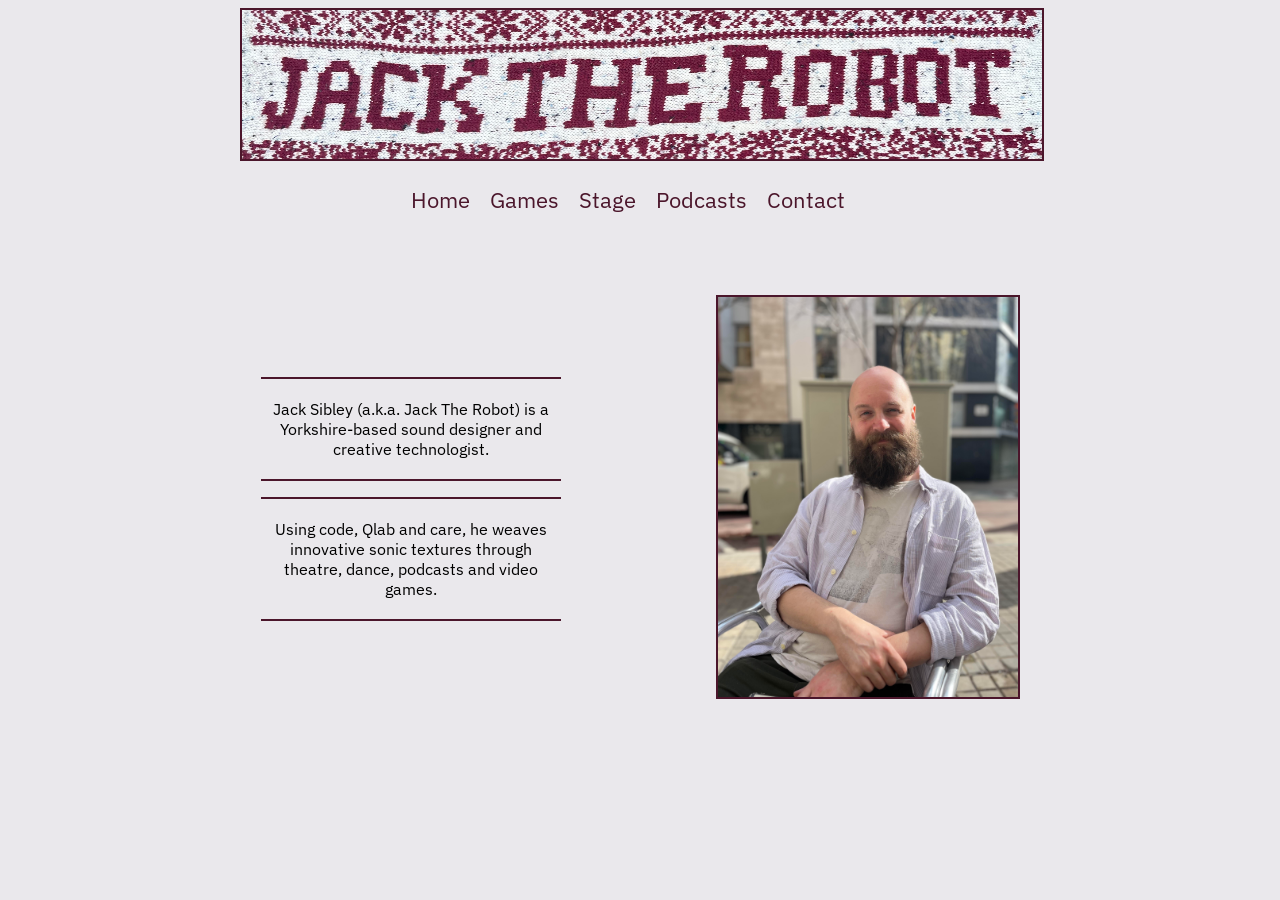
==== index.html @ 02534a40 "Fixed script filename in index and changed all "/br" to "br"" ====
<!DOCTYPE html>
<html>

<head>
    <link rel="stylesheet" href="StyleSheet.css">
    <link rel="shortcut icon" href="https://i.imgur.com/1q2UqzX.jpg">
    <title>Jack The Robot</title>
    <link href="https://fonts.googleapis.com/css?family=Amatic+SC" rel="stylesheet">
    <link href="https://fonts.googleapis.com/css?family=IBM+Plex+Sans&display=swap" rel="stylesheet">
    <meta name="viewport" content="width=device-width,initial-scale=1.0">
</head>


<body>

    <div id="header_image">
        <img src="Website Images/Scarf Cropped 2.jpg" alt="JTR">
    </div>

    <div id="menu_button">
        <p onClick="openCloseMenu()">Menu</p>
    </div>

    <div id="menu">
        <ul>
            <li><p onClick="openHome()">Home</p></li>
            <li><p onClick="openGames()">Games</p></li>
            <li><p onClick="openMusic()">Stage</p></li>
            <li><p onClick="openPodcasts()">Podcasts</p></li>
            <li><p onClick="openContact()">Contact</p></li>
        </ul>
    </div>



    <!---HOMEPAGE--->

    <div id="homepage">
        <div id="homepage_content">
            <div id="mobile_profile_image">
                <img src="Website Images/Profile image.jpg" alt="Profile Image">
            </div>
            <div id="bio">
                <p>Jack Sibley (a.k.a. Jack The Robot) is a Yorkshire-based sound designer and creative technologist.</p>
                <p>Using code, Qlab and care, he weaves innovative sonic textures through theatre, dance, podcasts and video games.
            </div>
            <div id="profile_image">
                <img src="Website Images/Profile image.jpg" alt="Profile Image">
            </div>
        </div>
    </div>




    <!---MUSIC--->

    <div class="subpage" id="music_page">
        <div class="subpage_content">
            <div class="content_grid">

                <!---OTHERHOOD--->

                <div class="content_grid_header">
                    <p>Otherhood - Old Bird Theatre</p>
                </div>

                <div class="content_grid_text_left">
                    <p>A grieving widow and a queer millennial discover the power of finding family in unexpected places.<br><br>A new theatre experience by <a href="https://www.instagram.com/oldbirdtheatre/" target="_blank">Old Bird Theatre</a> featuring an immersive multi-speaker sound system.<br><br>Composition and spatial programming by Jack The Robot.</p>
                </div>

                <div class="content_grid_image_right">
                    <img src="Website Images/Otherhood.jpg" alt="Otherhood Logo">
                </div>

                <div class="content_grid_replacement_text">
                    <p>A grieving widow and a queer millennial discover the power of finding family in unexpected places.<br><br>A new theatre experience by <a href="https://www.instagram.com/oldbirdtheatre/" target="_blank">Old Bird Theatre</a> featuring an immersive multi-speaker sound system.<br><br>Composition and spatial programming by Jack The Robot.</p>
                </div>

                <!---BATTY--->

                <div class="content_grid_header">
                    <p>Batty! - Victoria Firth</p>
                </div>

                <div class="content_grid_image_left">
                    <img src="Website Images/Batty.jpg" alt="Batty! Logo">
                </div>

                <div class="content_grid_text_right">
                    <p>A new production from <a href="https://www.victoriafirth.co.uk/" target="_blank">Victoria Firth & Company</a> explores the wildness – as opposed to madness – of women, and how our feral side can reconnect us to ourselves and our environment.<br><br>Composition and sound design by Jack The Robot and <a href="https://pif-paf.co.uk/portfolio/eleanorhooper/" target="_blank">Eleanor Hooper</a>.</p>
                </div>

                <!---BRIGHTSIDE--->

                <div class="content_grid_header">
                    <p>Brightside - SLAP Collective</p>
                </div>

                <div class="content_grid_text_left">
                    <p>Brightside is a workout through a lifetime soundtracked by a millennial anthem. It is a new workout experience that combines the energy of a fitness class with a live dance theatre performance. Made by SLAP Collective this 50-minute immersive journey delves into the past, present, and future of a millennial.<br><br>Original soundtrack by Jack The Robot.<br><br>Find out more at the <a href="https://slapcollective.com/projectsbrightside" target="_blank">SLAP Collective website</a>.</p>
                </div>

                <div class="content_grid_image_right">
                    <iframe src="https://www.youtube.com/embed/I3x4KXWPwZw?si=VO7SAM-kdZEqTQsU" title="YouTube video player" frameborder="0" allow="accelerometer; autoplay; clipboard-write; encrypted-media; gyroscope; picture-in-picture; web-share" referrerpolicy="strict-origin-when-cross-origin" allowfullscreen></iframe>
                </div>

                <div class="content_grid_replacement_text">
                    <p>Brightside is a workout through a lifetime soundtracked by a millennial anthem. It is a new workout experience that combines the energy of a fitness class with a live dance theatre performance. Made by SLAP Collective this 50-minute immersive journey delves into the past, present, and future of a millennial.<br><br>Original soundtrack by Jack The Robot.<br><br>Find out more at the <a href="https://slapcollective.com/projectsbrightside" target="_blank">SLAP Collective website</a>.</p>
                </div>

                <!---LOOK AFTER YOUR KNEES--->

                <div class="content_grid_header">
                    <p>Look After Your Knees - Natalie Bellingham</p>
                </div>

                <div class="content_grid_image_left">
                    <iframe src="https://www.youtube.com/embed/Fm3U8N4g1M8?si=xtawII9FUGbl8zXM" title="YouTube video player" frameborder="0" allow="accelerometer; autoplay; clipboard-write; encrypted-media; gyroscope; picture-in-picture; web-share" referrerpolicy="strict-origin-when-cross-origin" allowfullscreen></iframe>
                </div>

                <div class="content_grid_text_right">
                    <p>A new solo work by theatre maker, performer and physical comedian Natalie Bellingham. Look After Your Knees is a show about the pain and beauty of growing older, of connecting and unravelling, of taking hold and letting go.<br><br>Composition and sound design by Jack The Robot.<br><br>Find out more at <a href="https://lookafteryourknees.show/" target="_blank">the show's site</a>.</p>
                </div>

                <!---THESE FOUR WALLS--->

                <div class="content_grid_header">
                    <p>These Four Walls - Ellie Harrison & Matt Rogers</p>
                </div>

                <div class="content_grid_text_left">
                    <p>What has it truly been like to be bereaved during the COVID-19 pandemic? How have people coped, when infection control restrictions have made saying goodbye difficult or impossible, and expressions of love and companionship from friends, family and community have been disrupted by social distancing?<br><br>Drawing on national research exploring experiences of loss and grief during the pandemic, THESE FOUR WALLS is a short film that gives voice to all those who have been bereaved in the UK.<br><br>Composition by Jack The Robot.<br><br> Find out more about the amazing project <a href="https://www.griefseries.co.uk/home" target="_blank">The Grief Series</a>.</p>
                </div>

                <div class="content_grid_image_right">
                    <iframe title="vimeo-player" src="https://player.vimeo.com/video/709404846?h=50a5d69e59" frameborder="0" allowfullscreen></iframe>
                </div>

                <div class="content_grid_replacement_text">
                    <p>What has it truly been like to be bereaved during the COVID-19 pandemic? How have people coped, when infection control restrictions have made saying goodbye difficult or impossible, and expressions of love and companionship from friends, family and community have been disrupted by social distancing?<br><br>Drawing on national research exploring experiences of loss and grief during the pandemic, THESE FOUR WALLS is a short film that gives voice to all those who have been bereaved in the UK.<br><br>Composition by Jack The Robot.<br><br> Find out more about the amazing project <a href="https://www.griefseries.co.uk/home" target="_blank">The Grief Series</a>.</p>
                </div>

                <!---THE POLAR BEAR IS DEAD--->

                <div class="content_grid_header">
                    <p>The Polar Bear (Is Dead) - Nat and Dani</p>
                </div>

                <div class="content_grid_image_left">
                    <iframe src="https://www.youtube.com/embed/pAalkVnZOSs?si=cJ20MzpEZKzy4KXR" title="YouTube video player" frameborder="0" allow="accelerometer; autoplay; clipboard-write; encrypted-media; gyroscope; picture-in-picture; web-share" referrerpolicy="strict-origin-when-cross-origin" allowfullscreen></iframe>
                </div>

                <div class="content_grid_text_right">
                    <p>Have you ever thought about what it means to lose something forever? A treasured possession? Someone you love? Or an entire species?<br><br>Natalie and Daniele have made a show about loss and being alone that's ultimately full of hope. It includes a plant, a polar bear, the Spice Girls and a conversation with Natalie’s Mum about the end of the world.<br><br>Composition and sound design by Jack The Robot.<br><br><a href="https://www.instagram.com/thepolarbearisdead/" target="_blank">The Polar Bear (Is Dead) on Instagram</a>.</p>
                </div>

            </div>
        </div>
    </div>



    <!---PODCASTS--->

    <div class="subpage" id="podcasts_page">
        <div class="subpage_content">
            <div class="content_grid">

                <!---OUT OF SORTS--->

                <div class="content_grid_header">
                    <p>Out of Sorts - The Remote Body</p>
                </div>

                <div class="content_grid_image_left">
                    <img src="Website Images/Out of Sorts.jpg" alt="Letty McHugh logo">
                </div>

                <div class="content_grid_text_right">
                    <p>An anthology of crip, sick and disabled approaches to narrative, a plethora of approaches to the prompt 'narrative cripping'.<br><br>Audio engineering for audio version by Jack The Robot<br><br>Buy the anthology now at <a href="https://theremotebody.com/" target="_blank">the Remote Body website</a></p>
                </div>

                <!---OLD TUNES FRESH TAKES--->

                <div class="content_grid_header">
                    <p>Old Tunes Fresh Takes</p>
                </div>

                <div class="content_grid_text_left">
                    <p>A community-driven podcast featuring listeners' takes on traditional folk music. Hosted by Jack The Robot and <a href="https://www.hevelwood.com/" target="_blank">Hevelwood</a>.<br><br>Listen now via the <a href="https://oldtunesfreshtakes.com/" target="_blank">Old Tunes Fresh Takes website</a> or wherever you get your podcasts.</p>
                </div>

                <div class="content_grid_image_right">
                    <img src="Website Images/otft-SocialLogo.png" alt="Old Tunes Fresh Takes Logo">
                </div>

                <div class="content_grid_replacement_text">
                    <p>A community-driven podcast featuring listeners' takes on traditional folk music. Hosted by Jack The Robot and <a href="https://www.hevelwood.com/" target="_blank">Hevelwood</a>.<br><br>Listen now via the <a href="https://oldtunesfreshtakes.com/" target="_blank">Old Tunes Fresh Takes website</a> or wherever you get your podcasts.</p>
                </div>

                <!---LETTY MCHUGH--->

                <div class="content_grid_header">
                    <p>Emily Bronte is my Personal Enemy - Letty McHugh</p>
                </div>

                <div class="content_grid_image_left">
                    <img src="Website Images/Letty McHugh.jpg" alt="Letty McHugh logo">
                </div>

                <div class="content_grid_text_right">
                    <p>A podcast written by Letty McHugh exploring life in Haworth, Multiple Sclerosis, and being haunted by Emily Bronte.<br><br>Recording, editing and composition by Jack The Robot.<br><br>Currently looking for further funding to make more episodes so please listen and provide feedback via <a href="https://www.lettymchugh.co.uk/portfolio/emily-bronte-is-my-personal-enemy" target="_blank">Letty's website</a>.</p>
                </div>

                <!---YQP--->

                <div class="content_grid_header">
                    <p>Young Quakers Podcast</p>
                </div>

                <div class="content_grid_text_left">
                    <p>The Young Quaker Podcast aims to be a space for young F/friends to able to express and explore their spirituality, engage in lively discussions, and be part of a supportive community of young adult Quakers.<br><br>Featured on <a href="https://www.bbc.co.uk/news/av/uk-england-nottinghamshire-43675068" target="_blank">BBC News</a> for the innovative 'silence episode'.<br><br>Editing and theme music by Jack The Robot.<br><br>Listen now on <a href="https://soundcloud.com/user-174940248" target="_blank">Soundcloud</a>.</p>
                </div>

                <div class="content_grid_image_right">
                    <img src="Website Images/YQP.jpg" alt="YQP Logo">
                </div>

                <div class="content_grid_replacement_text">
                    <p>The Young Quaker Podcast aims to be a space for young F/friends to able to express and explore their spirituality, engage in lively discussions, and be part of a supportive community of young adult Quakers.<br><br>Featured on <a href="https://www.bbc.co.uk/news/av/uk-england-nottinghamshire-43675068" target="_blank">BBC News</a> for the innovative 'silence episode'.<br><br>Editing and theme music by Jack The Robot.<br><br>Listen now on <a href="https://soundcloud.com/user-174940248" target="_blank">Soundcloud</a>.</p>
                </div>

            </div>
        </div>
    </div>



    <!---GAMES--->

    <div class="subpage" id="games_page">
        <div class="subpage_content">
            <div class="content_grid">

                <!---BeatChip '95--->

                <div class="content_grid_header">
                    <p>BeatChip '95 - JTR Games</p>
                </div>

                <div class="content_grid_text_left">
                    <p>You find a beat up old PC in a hidden room with an arcane piece of music software. Can your beats lead you to success? Create tapes, get cash and upgrade your setup in this cosy music-making simulator<br><br>Wishlist and try the demo free now on <a href="https://store.steampowered.com/app/4250100/BeatChip_95/" target="_blank">Steam</a><br><br>Programming and composition by Jack The Robot</p>
                </div>

                <div class="content_grid_image_right">
                    <iframe src="https://www.youtube.com/embed/G-TGi5-ohvU?si=O7oMgn1Id8GJTxdO" title="YouTube video player" frameborder="0" allow="accelerometer; autoplay; clipboard-write; encrypted-media; gyroscope; picture-in-picture; web-share" referrerpolicy="strict-origin-when-cross-origin" allowfullscreen></iframe>
                </div>

                <div class="content_grid_replacement_text">
                    <p>You find a beat up old PC in a hidden room with an arcane piece of music software. Can your beats lead you to success? Create tapes, get cash and upgrade your setup in this cosy music-making simulator<br><br>Wishlist and try the demo free now on <a href="https://store.steampowered.com/app/4250100/BeatChip_95/" target="_blank">Steam</a><br><br>Programming and composition by Jack The Robot</p>
                </div>

                <!---CAT ADOPTION TALES--->

                <div class="content_grid_header">
                    <p>Cat Adoption Tales - Closed Forum</p>
                </div>

                <div class="content_grid_image_left">
                    <img src="Website Images/CAT.jpg" alt="Cat Adoption Tales image">
                </div>

                <div class="content_grid_text_right">
                    <p>Foster and care for adorable hand drawn cats in this cozy 2D sim set to original Lo-Fi music.<br><br>Get the game now on <a href="https://store.steampowered.com/app/4091580/Cat_Adoption_Tales/" target="_blank">Steam</a> or hear the soundtrack on <a href="https://jacktherobot.bandcamp.com/album/cat-adoption-tales-ost" target="_blank">Bandcamp</a><br><br>Soundtrack by Jack The Robot</p>
                </div>

                <!---CRESCENGO--->

                <div class="content_grid_header">
                    <p>Crescengo - SLAP Collective</p>
                </div>

                <div class="content_grid_text_left">
                    <p>Crescengo is a walking adventure you play on your phone. Commissioned by York Civic Trust, it takes players on a tour of 12 statues of the iconic tansy beetle, each representing a famous local trailblazer. Players must match the movements of the beetle by tapping on their screen and, if they’re quick enough, are rewarded with a short bio of the trailblazer and a piece of music.<br><br>Programming and composition by Jack The Robot.</p>
                </div>

                <div class="content_grid_image_right">
                    <iframe src="https://www.youtube.com/embed/qSWQ0ElnzQ0?si=vcWBAiOaXHQz_StG" title="YouTube video player" frameborder="0" allow="accelerometer; autoplay; clipboard-write; encrypted-media; gyroscope; picture-in-picture; web-share" referrerpolicy="strict-origin-when-cross-origin" allowfullscreen></iframe>
                </div>

                <div class="content_grid_replacement_text">
                    <p>Crescengo is a walking adventure you play on your phone. Commissioned by York Civic Trust, it takes players on a tour of 12 statues of the iconic tansy beetle, each representing a famous local trailblazer. Players must match the movements of the beetle by tapping on their screen and, if they’re quick enough, are rewarded with a short bio of the trailblazer and a piece of music.<br><br>For more information visit the <a href="https://slapcollective.com/" target="_blank">SLAP Collective website</a>.<br><br>Programming and composition by Jack The Robot.</p>
                </div>

                <!---ITS NOT YOU ITS ME--->

                <div class="content_grid_header">
                    <p>It's Not You It's M.E. - Closed Forum</p>
                </div>

                <div class="content_grid_image_left">
                    <img src="Website Images/It's Not You.jpg" alt="It's Not You It's M.E. screenshot">
                </div>

                <div class="content_grid_text_right">
                    <p>It's Not You, It's M.E. is an interactive point-and-click game based on the artist’s experiences of living with Long COVID and M.E. It is a game you can't win, full of mini-games that often are impossible to complete.<br><br>Composition, sound design and audio integration by Jack The Robot.<br><br>Play it now and find out more at the <a href="https://www.closedforum.co.uk/projects/itsnot" target="_blank">Closed Forum website</a>.</p>
                </div>

                <!---BORED ON THE WARD--->

                <div class="content_grid_header">
                    <p>Bored on the Ward - SLAP Collective</p>
                </div>

                <div class="content_grid_text_left">
                    <p>Bored on the Ward is a mobile game made in collaboration with Blah Blah Theatre, South West Yorkshire NHS Trust, and patients on the Royal Calderdale Hospital Children's ward. Players travel to a hospital in an alternate universe and complete a number of minigames to put a band together and cure their boredom.<br><br>Programming by Jack The Robot.<br><br>Now available for <a href="https://play.google.com/store/apps/details?id=com.SLAPCollective.BoredontheWard&hl=en" target="_blank">Android</a> and <a href="https://apps.apple.com/gb/app/bored-on-the-ward/id6755676485" target="_blank">IPhone</a></p>
                </div>

                <div class="content_grid_image_right">
                    <img src="Website Images/BOTW.jpg" alt="Bored on the Ward screenshot">
                </div>

                <div class="content_grid_replacement_text">
                    <p>Bored on the Ward is a mobile game made in collaboration with Blah Blah Theatre, South West Yorkshire NHS Trust, and patients on the Royal Calderdale Hospital Children's ward. Players travel to a hospital in an alternate universe and complete a number of minigames to put a band together and cure their boredom.<br><br>Programming by Jack The Robot.<br><br>Now available for <a href="https://play.google.com/store/apps/details?id=com.SLAPCollective.BoredontheWard&hl=en" target="_blank">Android</a> and <a href="https://apps.apple.com/gb/app/bored-on-the-ward/id6755676485" target="_blank">IPhone</a></p>
                </div>

                <!---THE UNFORTUNATE LASS--->

                <div class="content_grid_header">
                    <p>The Unfortunate Lass - Hevelwood</p>
                </div>

                <div class="content_grid_image_left">
                    <img src="Website Images/UnfortunateLass.jpg" alt="The Unfortunate Lass screenshot">
                </div>

                <div class="content_grid_text_right">
                    <p>An experiment in interactive performance, The Unfortunate Lass is a web app which allows audience members to provide the musical accompaniment to an otherwise a cappella performance by Hevelwood. Over the course of around 4 minutes, onscreen buttons split and morph to allow for a developing complexity of harmony.<br><br>Programming by Jack The Robot.<br><br>Find out more at the <a href="https://www.hevelwood.com/Index.html" target="_blank">Hevelwood website</a>.</p>
                </div>

                <!---YELLOW HANDKERCHIEF--->

                <div class="content_grid_header">
                    <p>Yellow Handkerchief - Hevelwood</p>
                </div>

                <div class="content_grid_text_left">
                    <p>The Yellow Handkerchief web app allows users to arrange their own version of the song taken from Hevelwood's album 'Of Greatness Receding'. Play it now at <a href="https://hevelwood.com/yellow-handkerchief" target="_blank">Hevelwood's website</a>.<br><br>Programming by Jack The Robot.</p>
                </div>

                <div class="content_grid_image_right">
                    <img src="Website Images/Yellow Handkerchief.png" alt="Yellow Handkerchief screenshot">
                </div>

                <div class="content_grid_replacement_text">
                    <p>The Yellow Handkerchief web app allows users to arrange their own version of the song taken from Hevelwood's album 'Of Greatness Receding'. Play it now at <a href="https://hevelwood.com/yellow-handkerchief" target="_blank">Hevelwood's website</a>.<br><br>Programming by Jack The Robot.</p>
                </div>

                <!---ANXIETY ARCADE--->

                <div class="content_grid_header">
                    <p>Anxiety Arcade - Closed Forum</p>
                </div>

                <div class="content_grid_image_left">
                    <iframe src="https://www.youtube.com/embed/-R8AJWo4OYA?si=m7SDRaqPcRcg9VmW" title="YouTube video player" frameborder="0" allow="accelerometer; autoplay; clipboard-write; encrypted-media; gyroscope; picture-in-picture; web-share" referrerpolicy="strict-origin-when-cross-origin" allowfullscreen></iframe>
                </div>

                <div class="content_grid_text_right">
                    <p>Anxiety Arcade is a full-sized arcade machine exploring themes of anxiety and isolation. A love letter to 80s pop culture and classic video games, Anxiety Arcade is a digital space that allows you to reset and take a break from everything in your world.<br><br>Stop. Breathe. Press A to start.<br><br>Composition by Jack The Robot.<br><br>Find out more at the <a href="https://www.closedforum.co.uk/projects/anxiety-arcade" target="_blank">Closed Forum website</a>.</p>
                </div>

            </div>
        </div>
    </div>



    <!---CONTACT--->

    <div class="subpage" id="contact_page">
        <div class="subpage_content">
            <div class="content_grid">

                <div class="content_grid_text_left">
                    <p>For all composition and sound design enquiries, please drop me a line at jacksibley13_at_gmail.com.<br><br>For mobile and game dev please get in touch via the <a href="https://slapcollective.com/" target="_blank">SLAP Collective website</a></p>
                </div>

                <div class="content_grid_image_right">
                    <figure>
                        <img src="Website Images/Emma Sketch Cropped.png" alt="Jack The Robot sketch">
                        <figcaption><i>Sketch of me during rehearsals for Otherhood by Emma Adams of <a href="https://www.instagram.com/oldbirdtheatre/" target="_blank">Old Bird Theatre</a></i></figcaption>
                    </figure>
                </div>

                <div class="content_grid_replacement_text">
                    <p>For all composition and sound design enquiries, please drop me a line at jacksibley13_at_gmail.com.<br><br>For mobile and game dev please get in touch via the <a href="https://slapcollective.com/" target="_blank">SLAP Collective website</a></p>
                </div>

            </div>
        </div>
    </div>

    <script src="Script.js"></script>

</body>

</html>
---- StyleSheet.css ----
﻿body {
    background-color: #eae8ec
}

a {
    color: #4b162b;
}

p {
    text-align: center;
    font-family: 'IBM Plex Sans', serif;
}

figcaption {
    text-align: center;
    font-family: 'IBM Plex Sans', serif;
    font-size: 0.8em;
}

#header_image {
    width: 100%;
    max-width: 800px;
    margin: auto;
    margin-top: 5px;
}

    #header_image img {
        max-width: 100%;
        height: auto;
        display: block;
        border-style: solid;
        border-width: 2px;
        border-color: #4b162b;
    }

#menu_button {
    display: none;
}

#menu {
    display: block;
    width: 95%;
    position: relative;
    right: 20px;
    margin-bottom: 50px;
}

    #menu ul {
        list-style: none;
        text-align: center;
        width: 100%;
    }

    #menu li {
        display: inline-block;
        font-size: 1.4em;
    }

    #menu p {
        margin-top: 0;
        padding: 8px;
        color: #4b162b;
    }

        #menu p:hover {
            color: white;
            background-color: #4b162b;
        }



/*---HOMEPAGE---*/

#homepage {
    width: 100%;
    display: flex;
    align-items: center;
    justify-content: center;
}

#homepage_content {
    width: 60%;
    max-width: 800px;
    display: flex;
    align-items: center;
}

#bio {
    width: 40%;
    margin-right: 20%;
    float: left;
}

    #bio p {
        border-top-style: solid;
        border-top-width: 2px;
        border-top-color: #4b162b;
        border-bottom-style: solid;
        border-bottom-width: 2px;
        border-bottom-color: #4b162b;
        padding-bottom: 20px;
        padding-top: 20px;
        max-width: 300px;
    }

#profile_image {
    width: 40%;
    float: left;
    vertical-align: middle;
}

    #profile_image img {
        width: 100%;
        max-width: 300px;
        border-style: solid;
        border-width: 2px;
        border-color: #4b162b;
    }

#mobile_profile_image {
    display: none;
}

/*---CONTENT PAGES---*/

.subpage {
    width: 100%;
    display: flex;
    align-items: center;
    justify-content: center;
}

.subpage_content {
    width: 60%;
    max-width: 800px;
    display: flex;
    align-items: center;
    justify-content: center;
}

.content_grid {
    width: 100%;
    display: grid;
    grid-template-columns: 45% 10% 45%;
}

.content_grid_header {
    width: 100%;
    grid-column: span 3;
    font-size: 2em;
    border-top-style: solid;
    border-bottom-style: solid;
    border-width: 2px;
    border-color: #4b162b;
    margin-bottom: 20px;
}

.content_grid_text_left {
    width: 100%;
    grid-column-start: 1;
    margin-bottom: 20px;
}

.content_grid_image_right {
    width: 100%;
    grid-column-start: 3;
    margin-bottom: 20px;
}

    .content_grid_image_right img {
        width: 100%;
        object-fit: cover;
    }

    .content_grid_image_right iframe {
        width: 100%;
        height: 100%;
        min-height: 200px;
    }

.content_grid_text_right {
    width: 100%;
    grid-column-start: 3;
    margin-bottom: 20px;
}

.content_grid_image_left {
    width: 100%;
    grid-column-start: 1;
    margin-bottom: 20px;
}

    .content_grid_image_left img {
        width: 100%;
        object-fit: cover;
        max-height: 600px;
    }

    .content_grid_image_left iframe {
        width: 100%;
        height: 100%;
        min-height: 200px;
    }

.content_grid_replacement_text {
    display: none;
}



/*---CONTACT---*/



/*---MOBILE*/

@media (max-width:600px) {
    #header_image {
        padding: 0;
        border: 0;
        margin: 0;
    }

    #menu_button {
        display: block;
        width: 100%;
        background-color: #4b162b;
        padding-top: 0;
        border-top: 0;
        margin-top: 0;
    }

        #menu_button p {
            text-align: center;
            font-size: 1.5em;
            font-family: 'IBM Plex Sans', serif;
            color: white;
            padding-top: 0;
            border-top: 0;
            margin-top: 0;
        }

    #menu {
        display: none;
    }

        #menu li {
            display: block;
            margin-bottom: 20px;
            font-size: 1.5em;
        }



    /*---HOMEPAGE---*/

    #homepage_content {
        display: inline-block;
        width: 80%;
    }

    #profile_image {
        display: none;
    }

    #mobile_profile_image {
        display: block;
    }

        #mobile_profile_image img {
            width: 100%;
            border-style: solid;
            border-width: 2px;
            border-color: #4b162b;
        }

    #bio {
        width: 100%;
        margin-right: 0%;
        float: none;
    }

        #bio p {
            max-width: none;
            text-align: center;
        }





    /*---MUSIC---*/

    .subpage_content {
        width: 80%;
    }

    .content_grid {
        width: 100%;
        grid-template-columns: 100%;
    }

    .content_grid_header {
        font-size: 1.5em;
    }

    .content_grid_text_left {
        display: none;
    }

    .content_grid_replacement_text {
        display: block;
        grid-column: 1 / -1;
        width: 100%;
        margin-bottom: 20px;
    }

    .content_grid_image_right {
        grid-column-start: 1;
    }

    .content_grid_text_right {
        grid-column-start: 1;
    }

    /*---PODCASTS---*/



    /*---GAMES---*/



    /*---CONTACT---*/



}

/*---HIDE PAGES ON STARTUP---*/
#music_page {
    display: none;
}

#podcasts_page {
    display: none;
}

#games_page {
    display: none;
}

#contact_page {
    display: none;
}
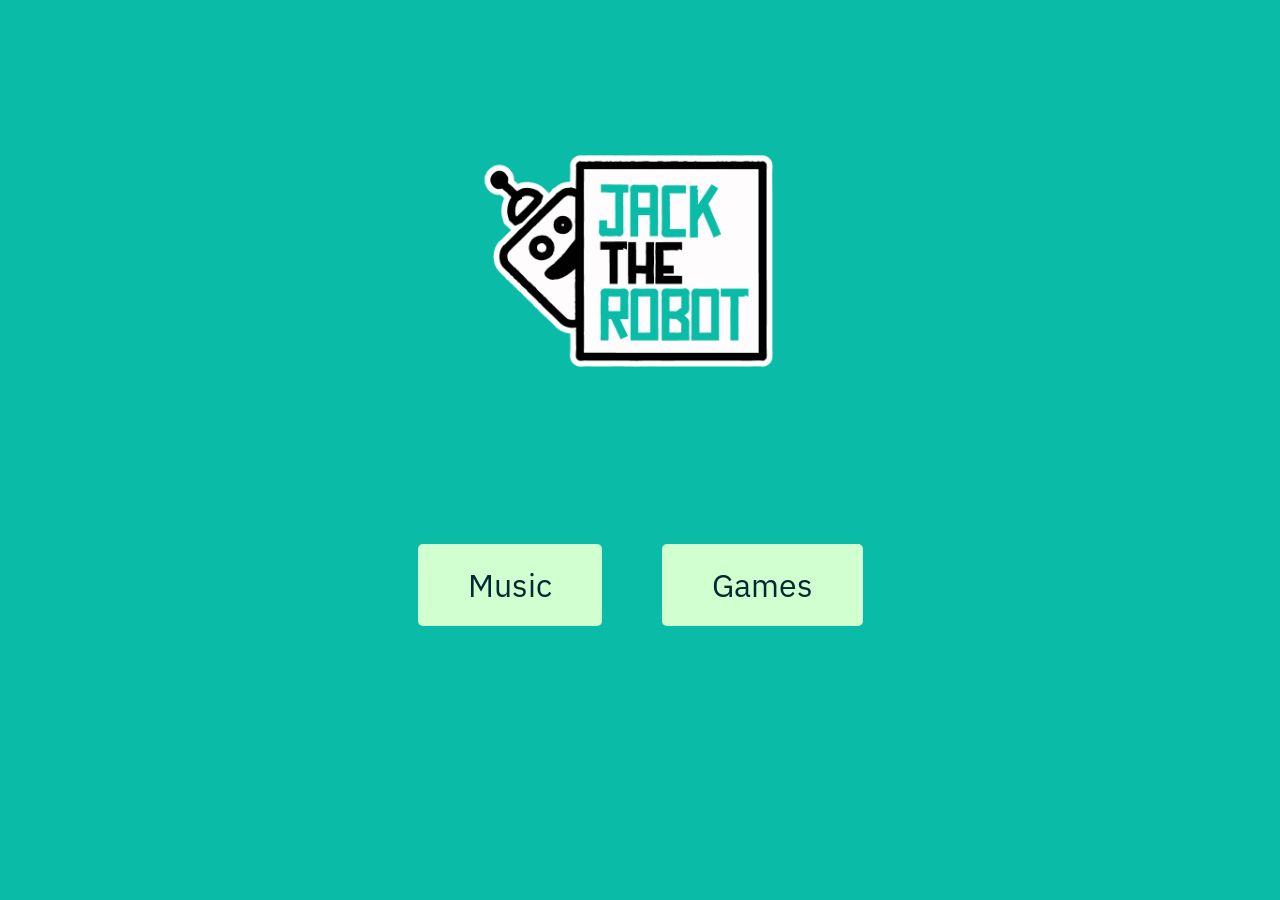
==== commit e1ec4a6f: "Simple clearout and beginning Homepage design" ====
--- a/index.html
+++ b/index.html
@@ -1,409 +1,21 @@
 <!DOCTYPE html>
+
 <html>
 
 <head>
-    <link rel="stylesheet" href="StyleSheet.css">
-    <link rel="shortcut icon" href="https://i.imgur.com/1q2UqzX.jpg">
+    <link rel="Stylesheet" href="StyleSheet.css">
     <title>Jack The Robot</title>
+    <link rel="icon" href="/personalImages/Favicon.png">
     <link href="https://fonts.googleapis.com/css?family=Amatic+SC" rel="stylesheet">
     <link href="https://fonts.googleapis.com/css?family=IBM+Plex+Sans&display=swap" rel="stylesheet">
-    <meta name="viewport" content="width=device-width,initial-scale=1.0">
 </head>
 
-
 <body>
-
-    <div id="header_image">
-        <img src="Website Images/Scarf Cropped 2.jpg" alt="JTR">
-    </div>
-
-    <div id="menu_button">
-        <p onClick="openCloseMenu()">Menu</p>
-    </div>
-
-    <div id="menu">
-        <ul>
-            <li><p onClick="openHome()">Home</p></li>
-            <li><p onClick="openGames()">Games</p></li>
-            <li><p onClick="openMusic()">Stage</p></li>
-            <li><p onClick="openPodcasts()">Podcasts</p></li>
-            <li><p onClick="openContact()">Contact</p></li>
-        </ul>
-    </div>
-
-
-
-    <!---HOMEPAGE--->
-
-    <div id="homepage">
-        <div id="homepage_content">
-            <div id="mobile_profile_image">
-                <img src="Website Images/Profile image.jpg" alt="Profile Image">
-            </div>
-            <div id="bio">
-                <p>Jack Sibley (a.k.a. Jack The Robot) is a Yorkshire-based sound designer and creative technologist.</p>
-                <p>Using code, Qlab and care, he weaves innovative sonic textures through theatre, dance, podcasts and video games.
-            </div>
-            <div id="profile_image">
-                <img src="Website Images/Profile image.jpg" alt="Profile Image">
-            </div>
-        </div>
-    </div>
-
-
-
-
-    <!---MUSIC--->
-
-    <div class="subpage" id="music_page">
-        <div class="subpage_content">
-            <div class="content_grid">
-
-                <!---OTHERHOOD--->
-
-                <div class="content_grid_header">
-                    <p>Otherhood - Old Bird Theatre</p>
-                </div>
-
-                <div class="content_grid_text_left">
-                    <p>A grieving widow and a queer millennial discover the power of finding family in unexpected places.<br><br>A new theatre experience by <a href="https://www.instagram.com/oldbirdtheatre/" target="_blank">Old Bird Theatre</a> featuring an immersive multi-speaker sound system.<br><br>Composition and spatial programming by Jack The Robot.</p>
-                </div>
-
-                <div class="content_grid_image_right">
-                    <img src="Website Images/Otherhood.jpg" alt="Otherhood Logo">
-                </div>
-
-                <div class="content_grid_replacement_text">
-                    <p>A grieving widow and a queer millennial discover the power of finding family in unexpected places.<br><br>A new theatre experience by <a href="https://www.instagram.com/oldbirdtheatre/" target="_blank">Old Bird Theatre</a> featuring an immersive multi-speaker sound system.<br><br>Composition and spatial programming by Jack The Robot.</p>
-                </div>
-
-                <!---BATTY--->
-
-                <div class="content_grid_header">
-                    <p>Batty! - Victoria Firth</p>
-                </div>
-
-                <div class="content_grid_image_left">
-                    <img src="Website Images/Batty.jpg" alt="Batty! Logo">
-                </div>
-
-                <div class="content_grid_text_right">
-                    <p>A new production from <a href="https://www.victoriafirth.co.uk/" target="_blank">Victoria Firth & Company</a> explores the wildness – as opposed to madness – of women, and how our feral side can reconnect us to ourselves and our environment.<br><br>Composition and sound design by Jack The Robot and <a href="https://pif-paf.co.uk/portfolio/eleanorhooper/" target="_blank">Eleanor Hooper</a>.</p>
-                </div>
-
-                <!---BRIGHTSIDE--->
-
-                <div class="content_grid_header">
-                    <p>Brightside - SLAP Collective</p>
-                </div>
-
-                <div class="content_grid_text_left">
-                    <p>Brightside is a workout through a lifetime soundtracked by a millennial anthem. It is a new workout experience that combines the energy of a fitness class with a live dance theatre performance. Made by SLAP Collective this 50-minute immersive journey delves into the past, present, and future of a millennial.<br><br>Original soundtrack by Jack The Robot.<br><br>Find out more at the <a href="https://slapcollective.com/projectsbrightside" target="_blank">SLAP Collective website</a>.</p>
-                </div>
-
-                <div class="content_grid_image_right">
-                    <iframe src="https://www.youtube.com/embed/I3x4KXWPwZw?si=VO7SAM-kdZEqTQsU" title="YouTube video player" frameborder="0" allow="accelerometer; autoplay; clipboard-write; encrypted-media; gyroscope; picture-in-picture; web-share" referrerpolicy="strict-origin-when-cross-origin" allowfullscreen></iframe>
-                </div>
-
-                <div class="content_grid_replacement_text">
-                    <p>Brightside is a workout through a lifetime soundtracked by a millennial anthem. It is a new workout experience that combines the energy of a fitness class with a live dance theatre performance. Made by SLAP Collective this 50-minute immersive journey delves into the past, present, and future of a millennial.<br><br>Original soundtrack by Jack The Robot.<br><br>Find out more at the <a href="https://slapcollective.com/projectsbrightside" target="_blank">SLAP Collective website</a>.</p>
-                </div>
-
-                <!---LOOK AFTER YOUR KNEES--->
-
-                <div class="content_grid_header">
-                    <p>Look After Your Knees - Natalie Bellingham</p>
-                </div>
-
-                <div class="content_grid_image_left">
-                    <iframe src="https://www.youtube.com/embed/Fm3U8N4g1M8?si=xtawII9FUGbl8zXM" title="YouTube video player" frameborder="0" allow="accelerometer; autoplay; clipboard-write; encrypted-media; gyroscope; picture-in-picture; web-share" referrerpolicy="strict-origin-when-cross-origin" allowfullscreen></iframe>
-                </div>
-
-                <div class="content_grid_text_right">
-                    <p>A new solo work by theatre maker, performer and physical comedian Natalie Bellingham. Look After Your Knees is a show about the pain and beauty of growing older, of connecting and unravelling, of taking hold and letting go.<br><br>Composition and sound design by Jack The Robot.<br><br>Find out more at <a href="https://lookafteryourknees.show/" target="_blank">the show's site</a>.</p>
-                </div>
-
-                <!---THESE FOUR WALLS--->
-
-                <div class="content_grid_header">
-                    <p>These Four Walls - Ellie Harrison & Matt Rogers</p>
-                </div>
-
-                <div class="content_grid_text_left">
-                    <p>What has it truly been like to be bereaved during the COVID-19 pandemic? How have people coped, when infection control restrictions have made saying goodbye difficult or impossible, and expressions of love and companionship from friends, family and community have been disrupted by social distancing?<br><br>Drawing on national research exploring experiences of loss and grief during the pandemic, THESE FOUR WALLS is a short film that gives voice to all those who have been bereaved in the UK.<br><br>Composition by Jack The Robot.<br><br> Find out more about the amazing project <a href="https://www.griefseries.co.uk/home" target="_blank">The Grief Series</a>.</p>
-                </div>
-
-                <div class="content_grid_image_right">
-                    <iframe title="vimeo-player" src="https://player.vimeo.com/video/709404846?h=50a5d69e59" frameborder="0" allowfullscreen></iframe>
-                </div>
-
-                <div class="content_grid_replacement_text">
-                    <p>What has it truly been like to be bereaved during the COVID-19 pandemic? How have people coped, when infection control restrictions have made saying goodbye difficult or impossible, and expressions of love and companionship from friends, family and community have been disrupted by social distancing?<br><br>Drawing on national research exploring experiences of loss and grief during the pandemic, THESE FOUR WALLS is a short film that gives voice to all those who have been bereaved in the UK.<br><br>Composition by Jack The Robot.<br><br> Find out more about the amazing project <a href="https://www.griefseries.co.uk/home" target="_blank">The Grief Series</a>.</p>
-                </div>
-
-                <!---THE POLAR BEAR IS DEAD--->
-
-                <div class="content_grid_header">
-                    <p>The Polar Bear (Is Dead) - Nat and Dani</p>
-                </div>
-
-                <div class="content_grid_image_left">
-                    <iframe src="https://www.youtube.com/embed/pAalkVnZOSs?si=cJ20MzpEZKzy4KXR" title="YouTube video player" frameborder="0" allow="accelerometer; autoplay; clipboard-write; encrypted-media; gyroscope; picture-in-picture; web-share" referrerpolicy="strict-origin-when-cross-origin" allowfullscreen></iframe>
-                </div>
-
-                <div class="content_grid_text_right">
-                    <p>Have you ever thought about what it means to lose something forever? A treasured possession? Someone you love? Or an entire species?<br><br>Natalie and Daniele have made a show about loss and being alone that's ultimately full of hope. It includes a plant, a polar bear, the Spice Girls and a conversation with Natalie’s Mum about the end of the world.<br><br>Composition and sound design by Jack The Robot.<br><br><a href="https://www.instagram.com/thepolarbearisdead/" target="_blank">The Polar Bear (Is Dead) on Instagram</a>.</p>
-                </div>
-
-            </div>
-        </div>
-    </div>
-
-
-
-    <!---PODCASTS--->
-
-    <div class="subpage" id="podcasts_page">
-        <div class="subpage_content">
-            <div class="content_grid">
-
-                <!---OUT OF SORTS--->
-
-                <div class="content_grid_header">
-                    <p>Out of Sorts - The Remote Body</p>
-                </div>
-
-                <div class="content_grid_image_left">
-                    <img src="Website Images/Out of Sorts.jpg" alt="Letty McHugh logo">
-                </div>
-
-                <div class="content_grid_text_right">
-                    <p>An anthology of crip, sick and disabled approaches to narrative, a plethora of approaches to the prompt 'narrative cripping'.<br><br>Audio engineering for audio version by Jack The Robot<br><br>Buy the anthology now at <a href="https://theremotebody.com/" target="_blank">the Remote Body website</a></p>
-                </div>
-
-                <!---OLD TUNES FRESH TAKES--->
-
-                <div class="content_grid_header">
-                    <p>Old Tunes Fresh Takes</p>
-                </div>
-
-                <div class="content_grid_text_left">
-                    <p>A community-driven podcast featuring listeners' takes on traditional folk music. Hosted by Jack The Robot and <a href="https://www.hevelwood.com/" target="_blank">Hevelwood</a>.<br><br>Listen now via the <a href="https://oldtunesfreshtakes.com/" target="_blank">Old Tunes Fresh Takes website</a> or wherever you get your podcasts.</p>
-                </div>
-
-                <div class="content_grid_image_right">
-                    <img src="Website Images/otft-SocialLogo.png" alt="Old Tunes Fresh Takes Logo">
-                </div>
-
-                <div class="content_grid_replacement_text">
-                    <p>A community-driven podcast featuring listeners' takes on traditional folk music. Hosted by Jack The Robot and <a href="https://www.hevelwood.com/" target="_blank">Hevelwood</a>.<br><br>Listen now via the <a href="https://oldtunesfreshtakes.com/" target="_blank">Old Tunes Fresh Takes website</a> or wherever you get your podcasts.</p>
-                </div>
-
-                <!---LETTY MCHUGH--->
-
-                <div class="content_grid_header">
-                    <p>Emily Bronte is my Personal Enemy - Letty McHugh</p>
-                </div>
-
-                <div class="content_grid_image_left">
-                    <img src="Website Images/Letty McHugh.jpg" alt="Letty McHugh logo">
-                </div>
-
-                <div class="content_grid_text_right">
-                    <p>A podcast written by Letty McHugh exploring life in Haworth, Multiple Sclerosis, and being haunted by Emily Bronte.<br><br>Recording, editing and composition by Jack The Robot.<br><br>Currently looking for further funding to make more episodes so please listen and provide feedback via <a href="https://www.lettymchugh.co.uk/portfolio/emily-bronte-is-my-personal-enemy" target="_blank">Letty's website</a>.</p>
-                </div>
-
-                <!---YQP--->
-
-                <div class="content_grid_header">
-                    <p>Young Quakers Podcast</p>
-                </div>
-
-                <div class="content_grid_text_left">
-                    <p>The Young Quaker Podcast aims to be a space for young F/friends to able to express and explore their spirituality, engage in lively discussions, and be part of a supportive community of young adult Quakers.<br><br>Featured on <a href="https://www.bbc.co.uk/news/av/uk-england-nottinghamshire-43675068" target="_blank">BBC News</a> for the innovative 'silence episode'.<br><br>Editing and theme music by Jack The Robot.<br><br>Listen now on <a href="https://soundcloud.com/user-174940248" target="_blank">Soundcloud</a>.</p>
-                </div>
-
-                <div class="content_grid_image_right">
-                    <img src="Website Images/YQP.jpg" alt="YQP Logo">
-                </div>
-
-                <div class="content_grid_replacement_text">
-                    <p>The Young Quaker Podcast aims to be a space for young F/friends to able to express and explore their spirituality, engage in lively discussions, and be part of a supportive community of young adult Quakers.<br><br>Featured on <a href="https://www.bbc.co.uk/news/av/uk-england-nottinghamshire-43675068" target="_blank">BBC News</a> for the innovative 'silence episode'.<br><br>Editing and theme music by Jack The Robot.<br><br>Listen now on <a href="https://soundcloud.com/user-174940248" target="_blank">Soundcloud</a>.</p>
-                </div>
-
-            </div>
-        </div>
-    </div>
-
-
-
-    <!---GAMES--->
-
-    <div class="subpage" id="games_page">
-        <div class="subpage_content">
-            <div class="content_grid">
-
-                <!---BeatChip '95--->
-
-                <div class="content_grid_header">
-                    <p>BeatChip '95 - JTR Games</p>
-                </div>
-
-                <div class="content_grid_text_left">
-                    <p>You find a beat up old PC in a hidden room with an arcane piece of music software. Can your beats lead you to success? Create tapes, get cash and upgrade your setup in this cosy music-making simulator<br><br>Wishlist and try the demo free now on <a href="https://store.steampowered.com/app/4250100/BeatChip_95/" target="_blank">Steam</a><br><br>Programming and composition by Jack The Robot</p>
-                </div>
-
-                <div class="content_grid_image_right">
-                    <iframe src="https://www.youtube.com/embed/G-TGi5-ohvU?si=O7oMgn1Id8GJTxdO" title="YouTube video player" frameborder="0" allow="accelerometer; autoplay; clipboard-write; encrypted-media; gyroscope; picture-in-picture; web-share" referrerpolicy="strict-origin-when-cross-origin" allowfullscreen></iframe>
-                </div>
-
-                <div class="content_grid_replacement_text">
-                    <p>You find a beat up old PC in a hidden room with an arcane piece of music software. Can your beats lead you to success? Create tapes, get cash and upgrade your setup in this cosy music-making simulator<br><br>Wishlist and try the demo free now on <a href="https://store.steampowered.com/app/4250100/BeatChip_95/" target="_blank">Steam</a><br><br>Programming and composition by Jack The Robot</p>
-                </div>
-
-                <!---CAT ADOPTION TALES--->
-
-                <div class="content_grid_header">
-                    <p>Cat Adoption Tales - Closed Forum</p>
-                </div>
-
-                <div class="content_grid_image_left">
-                    <img src="Website Images/CAT.jpg" alt="Cat Adoption Tales image">
-                </div>
-
-                <div class="content_grid_text_right">
-                    <p>Foster and care for adorable hand drawn cats in this cozy 2D sim set to original Lo-Fi music.<br><br>Get the game now on <a href="https://store.steampowered.com/app/4091580/Cat_Adoption_Tales/" target="_blank">Steam</a> or hear the soundtrack on <a href="https://jacktherobot.bandcamp.com/album/cat-adoption-tales-ost" target="_blank">Bandcamp</a><br><br>Soundtrack by Jack The Robot</p>
-                </div>
-
-                <!---CRESCENGO--->
-
-                <div class="content_grid_header">
-                    <p>Crescengo - SLAP Collective</p>
-                </div>
-
-                <div class="content_grid_text_left">
-                    <p>Crescengo is a walking adventure you play on your phone. Commissioned by York Civic Trust, it takes players on a tour of 12 statues of the iconic tansy beetle, each representing a famous local trailblazer. Players must match the movements of the beetle by tapping on their screen and, if they’re quick enough, are rewarded with a short bio of the trailblazer and a piece of music.<br><br>Programming and composition by Jack The Robot.</p>
-                </div>
-
-                <div class="content_grid_image_right">
-                    <iframe src="https://www.youtube.com/embed/qSWQ0ElnzQ0?si=vcWBAiOaXHQz_StG" title="YouTube video player" frameborder="0" allow="accelerometer; autoplay; clipboard-write; encrypted-media; gyroscope; picture-in-picture; web-share" referrerpolicy="strict-origin-when-cross-origin" allowfullscreen></iframe>
-                </div>
-
-                <div class="content_grid_replacement_text">
-                    <p>Crescengo is a walking adventure you play on your phone. Commissioned by York Civic Trust, it takes players on a tour of 12 statues of the iconic tansy beetle, each representing a famous local trailblazer. Players must match the movements of the beetle by tapping on their screen and, if they’re quick enough, are rewarded with a short bio of the trailblazer and a piece of music.<br><br>For more information visit the <a href="https://slapcollective.com/" target="_blank">SLAP Collective website</a>.<br><br>Programming and composition by Jack The Robot.</p>
-                </div>
-
-                <!---ITS NOT YOU ITS ME--->
-
-                <div class="content_grid_header">
-                    <p>It's Not You It's M.E. - Closed Forum</p>
-                </div>
-
-                <div class="content_grid_image_left">
-                    <img src="Website Images/It's Not You.jpg" alt="It's Not You It's M.E. screenshot">
-                </div>
-
-                <div class="content_grid_text_right">
-                    <p>It's Not You, It's M.E. is an interactive point-and-click game based on the artist’s experiences of living with Long COVID and M.E. It is a game you can't win, full of mini-games that often are impossible to complete.<br><br>Composition, sound design and audio integration by Jack The Robot.<br><br>Play it now and find out more at the <a href="https://www.closedforum.co.uk/projects/itsnot" target="_blank">Closed Forum website</a>.</p>
-                </div>
-
-                <!---BORED ON THE WARD--->
-
-                <div class="content_grid_header">
-                    <p>Bored on the Ward - SLAP Collective</p>
-                </div>
-
-                <div class="content_grid_text_left">
-                    <p>Bored on the Ward is a mobile game made in collaboration with Blah Blah Theatre, South West Yorkshire NHS Trust, and patients on the Royal Calderdale Hospital Children's ward. Players travel to a hospital in an alternate universe and complete a number of minigames to put a band together and cure their boredom.<br><br>Programming by Jack The Robot.<br><br>Now available for <a href="https://play.google.com/store/apps/details?id=com.SLAPCollective.BoredontheWard&hl=en" target="_blank">Android</a> and <a href="https://apps.apple.com/gb/app/bored-on-the-ward/id6755676485" target="_blank">IPhone</a></p>
-                </div>
-
-                <div class="content_grid_image_right">
-                    <img src="Website Images/BOTW.jpg" alt="Bored on the Ward screenshot">
-                </div>
-
-                <div class="content_grid_replacement_text">
-                    <p>Bored on the Ward is a mobile game made in collaboration with Blah Blah Theatre, South West Yorkshire NHS Trust, and patients on the Royal Calderdale Hospital Children's ward. Players travel to a hospital in an alternate universe and complete a number of minigames to put a band together and cure their boredom.<br><br>Programming by Jack The Robot.<br><br>Now available for <a href="https://play.google.com/store/apps/details?id=com.SLAPCollective.BoredontheWard&hl=en" target="_blank">Android</a> and <a href="https://apps.apple.com/gb/app/bored-on-the-ward/id6755676485" target="_blank">IPhone</a></p>
-                </div>
-
-                <!---THE UNFORTUNATE LASS--->
-
-                <div class="content_grid_header">
-                    <p>The Unfortunate Lass - Hevelwood</p>
-                </div>
-
-                <div class="content_grid_image_left">
-                    <img src="Website Images/UnfortunateLass.jpg" alt="The Unfortunate Lass screenshot">
-                </div>
-
-                <div class="content_grid_text_right">
-                    <p>An experiment in interactive performance, The Unfortunate Lass is a web app which allows audience members to provide the musical accompaniment to an otherwise a cappella performance by Hevelwood. Over the course of around 4 minutes, onscreen buttons split and morph to allow for a developing complexity of harmony.<br><br>Programming by Jack The Robot.<br><br>Find out more at the <a href="https://www.hevelwood.com/Index.html" target="_blank">Hevelwood website</a>.</p>
-                </div>
-
-                <!---YELLOW HANDKERCHIEF--->
-
-                <div class="content_grid_header">
-                    <p>Yellow Handkerchief - Hevelwood</p>
-                </div>
-
-                <div class="content_grid_text_left">
-                    <p>The Yellow Handkerchief web app allows users to arrange their own version of the song taken from Hevelwood's album 'Of Greatness Receding'. Play it now at <a href="https://hevelwood.com/yellow-handkerchief" target="_blank">Hevelwood's website</a>.<br><br>Programming by Jack The Robot.</p>
-                </div>
-
-                <div class="content_grid_image_right">
-                    <img src="Website Images/Yellow Handkerchief.png" alt="Yellow Handkerchief screenshot">
-                </div>
-
-                <div class="content_grid_replacement_text">
-                    <p>The Yellow Handkerchief web app allows users to arrange their own version of the song taken from Hevelwood's album 'Of Greatness Receding'. Play it now at <a href="https://hevelwood.com/yellow-handkerchief" target="_blank">Hevelwood's website</a>.<br><br>Programming by Jack The Robot.</p>
-                </div>
-
-                <!---ANXIETY ARCADE--->
-
-                <div class="content_grid_header">
-                    <p>Anxiety Arcade - Closed Forum</p>
-                </div>
-
-                <div class="content_grid_image_left">
-                    <iframe src="https://www.youtube.com/embed/-R8AJWo4OYA?si=m7SDRaqPcRcg9VmW" title="YouTube video player" frameborder="0" allow="accelerometer; autoplay; clipboard-write; encrypted-media; gyroscope; picture-in-picture; web-share" referrerpolicy="strict-origin-when-cross-origin" allowfullscreen></iframe>
-                </div>
-
-                <div class="content_grid_text_right">
-                    <p>Anxiety Arcade is a full-sized arcade machine exploring themes of anxiety and isolation. A love letter to 80s pop culture and classic video games, Anxiety Arcade is a digital space that allows you to reset and take a break from everything in your world.<br><br>Stop. Breathe. Press A to start.<br><br>Composition by Jack The Robot.<br><br>Find out more at the <a href="https://www.closedforum.co.uk/projects/anxiety-arcade" target="_blank">Closed Forum website</a>.</p>
-                </div>
-
-            </div>
-        </div>
-    </div>
-
-
-
-    <!---CONTACT--->
-
-    <div class="subpage" id="contact_page">
-        <div class="subpage_content">
-            <div class="content_grid">
-
-                <div class="content_grid_text_left">
-                    <p>For all composition and sound design enquiries, please drop me a line at jacksibley13_at_gmail.com.<br><br>For mobile and game dev please get in touch via the <a href="https://slapcollective.com/" target="_blank">SLAP Collective website</a></p>
-                </div>
-
-                <div class="content_grid_image_right">
-                    <figure>
-                        <img src="Website Images/Emma Sketch Cropped.png" alt="Jack The Robot sketch">
-                        <figcaption><i>Sketch of me during rehearsals for Otherhood by Emma Adams of <a href="https://www.instagram.com/oldbirdtheatre/" target="_blank">Old Bird Theatre</a></i></figcaption>
-                    </figure>
-                </div>
-
-                <div class="content_grid_replacement_text">
-                    <p>For all composition and sound design enquiries, please drop me a line at jacksibley13_at_gmail.com.<br><br>For mobile and game dev please get in touch via the <a href="https://slapcollective.com/" target="_blank">SLAP Collective website</a></p>
-                </div>
-
-            </div>
-        </div>
-    </div>
-
-    <script src="Script.js"></script>
-
+    <img id="logo" alt="Jack The Robot Logo" src="personalImages/Logo-JackTheRobotGames-OnTeal.jpg" />
+    <nav>
+        <a class="button" href="music.html">Music</a>
+        <a class="button" href="games.html">Games</a>
+    </nav>
 </body>
 
-</html>
+</html>
--- a/StyleSheet.css
+++ b/StyleSheet.css
@@ -1,355 +1,38 @@
-﻿body {
-    background-color: #eae8ec
+﻿:root{
+    --teal: rgb(10, 187, 167);
+    --deepTeal: rgb(0, 42, 51);
+    --lightTeal: rgb(209, 255, 207);
+    --lowOpacityTeal: rgba(67, 238, 185, 0.5);
 }
 
-a {
-    color: #4b162b;
+body{
+    background-color: var(--teal);
 }
 
-p {
-    text-align: center;
-    font-family: 'IBM Plex Sans', serif;
+#logo{
+    display:block;
+    width: 40%;
+    margin-left: 30%;
 }
 
-figcaption {
-    text-align: center;
-    font-family: 'IBM Plex Sans', serif;
-    font-size: 0.8em;
+nav{
+    display: flex;
+    justify-content: center;
+    align-content: center;
 }
 
-#header_image {
-    width: 100%;
-    max-width: 800px;
-    margin: auto;
-    margin-top: 5px;
-}
-
-    #header_image img {
-        max-width: 100%;
-        height: auto;
-        display: block;
-        border-style: solid;
-        border-width: 2px;
-        border-color: #4b162b;
-    }
-
-#menu_button {
-    display: none;
-}
-
-#menu {
-    display: block;
-    width: 95%;
-    position: relative;
-    right: 20px;
-    margin-bottom: 50px;
-}
-
-    #menu ul {
-        list-style: none;
-        text-align: center;
-        width: 100%;
-    }
-
-    #menu li {
-        display: inline-block;
-        font-size: 1.4em;
-    }
-
-    #menu p {
-        margin-top: 0;
-        padding: 8px;
-        color: #4b162b;
-    }
-
-        #menu p:hover {
-            color: white;
-            background-color: #4b162b;
-        }
-
-
-
-/*---HOMEPAGE---*/
-
-#homepage {
-    width: 100%;
-    display: flex;
-    align-items: center;
-    justify-content: center;
-}
-
-#homepage_content {
-    width: 60%;
-    max-width: 800px;
-    display: flex;
-    align-items: center;
-}
-
-#bio {
-    width: 40%;
-    margin-right: 20%;
-    float: left;
-}
-
-    #bio p {
-        border-top-style: solid;
-        border-top-width: 2px;
-        border-top-color: #4b162b;
-        border-bottom-style: solid;
-        border-bottom-width: 2px;
-        border-bottom-color: #4b162b;
-        padding-bottom: 20px;
-        padding-top: 20px;
-        max-width: 300px;
-    }
-
-#profile_image {
-    width: 40%;
-    float: left;
-    vertical-align: middle;
-}
-
-    #profile_image img {
-        width: 100%;
-        max-width: 300px;
-        border-style: solid;
-        border-width: 2px;
-        border-color: #4b162b;
-    }
-
-#mobile_profile_image {
-    display: none;
-}
-
-/*---CONTENT PAGES---*/
-
-.subpage {
-    width: 100%;
-    display: flex;
-    align-items: center;
-    justify-content: center;
-}
-
-.subpage_content {
-    width: 60%;
-    max-width: 800px;
-    display: flex;
-    align-items: center;
-    justify-content: center;
-}
-
-.content_grid {
-    width: 100%;
-    display: grid;
-    grid-template-columns: 45% 10% 45%;
-}
-
-.content_grid_header {
-    width: 100%;
-    grid-column: span 3;
+.button{
+    font-family: 'IBM Plex Sans', serif;
+    text-decoration: none;
+    color: var(--deepTeal);
+    text-align: center;
     font-size: 2em;
-    border-top-style: solid;
-    border-bottom-style: solid;
-    border-width: 2px;
-    border-color: #4b162b;
-    margin-bottom: 20px;
-}
-
-.content_grid_text_left {
-    width: 100%;
-    grid-column-start: 1;
-    margin-bottom: 20px;
-}
-
-.content_grid_image_right {
-    width: 100%;
-    grid-column-start: 3;
-    margin-bottom: 20px;
-}
-
-    .content_grid_image_right img {
-        width: 100%;
-        object-fit: cover;
-    }
-
-    .content_grid_image_right iframe {
-        width: 100%;
-        height: 100%;
-        min-height: 200px;
-    }
-
-.content_grid_text_right {
-    width: 100%;
-    grid-column-start: 3;
-    margin-bottom: 20px;
-}
-
-.content_grid_image_left {
-    width: 100%;
-    grid-column-start: 1;
-    margin-bottom: 20px;
-}
-
-    .content_grid_image_left img {
-        width: 100%;
-        object-fit: cover;
-        max-height: 600px;
-    }
-
-    .content_grid_image_left iframe {
-        width: 100%;
-        height: 100%;
-        min-height: 200px;
-    }
-
-.content_grid_replacement_text {
-    display: none;
-}
-
-
-
-/*---CONTACT---*/
-
-
-
-/*---MOBILE*/
-
-@media (max-width:600px) {
-    #header_image {
-        padding: 0;
-        border: 0;
-        margin: 0;
-    }
-
-    #menu_button {
-        display: block;
-        width: 100%;
-        background-color: #4b162b;
-        padding-top: 0;
-        border-top: 0;
-        margin-top: 0;
-    }
-
-        #menu_button p {
-            text-align: center;
-            font-size: 1.5em;
-            font-family: 'IBM Plex Sans', serif;
-            color: white;
-            padding-top: 0;
-            border-top: 0;
-            margin-top: 0;
-        }
-
-    #menu {
-        display: none;
-    }
-
-        #menu li {
-            display: block;
-            margin-bottom: 20px;
-            font-size: 1.5em;
-        }
-
-
-
-    /*---HOMEPAGE---*/
-
-    #homepage_content {
-        display: inline-block;
-        width: 80%;
-    }
-
-    #profile_image {
-        display: none;
-    }
-
-    #mobile_profile_image {
-        display: block;
-    }
-
-        #mobile_profile_image img {
-            width: 100%;
-            border-style: solid;
-            border-width: 2px;
-            border-color: #4b162b;
-        }
-
-    #bio {
-        width: 100%;
-        margin-right: 0%;
-        float: none;
-    }
-
-        #bio p {
-            max-width: none;
-            text-align: center;
-        }
-
-
-
-
-
-    /*---MUSIC---*/
-
-    .subpage_content {
-        width: 80%;
-    }
-
-    .content_grid {
-        width: 100%;
-        grid-template-columns: 100%;
-    }
-
-    .content_grid_header {
-        font-size: 1.5em;
-    }
-
-    .content_grid_text_left {
-        display: none;
-    }
-
-    .content_grid_replacement_text {
-        display: block;
-        grid-column: 1 / -1;
-        width: 100%;
-        margin-bottom: 20px;
-    }
-
-    .content_grid_image_right {
-        grid-column-start: 1;
-    }
-
-    .content_grid_text_right {
-        grid-column-start: 1;
-    }
-
-    /*---PODCASTS---*/
-
-
-
-    /*---GAMES---*/
-
-
-
-    /*---CONTACT---*/
-
-
-
-}
-
-/*---HIDE PAGES ON STARTUP---*/
-#music_page {
-    display: none;
-}
-
-#podcasts_page {
-    display: none;
-}
-
-#games_page {
-    display: none;
-}
-
-#contact_page {
-    display: none;
-}
+    border: 10px solid var(--deepteal);
+    border-radius: 5px;
+    background-color: var(--lightTeal);
+    padding-top: 20px;
+    padding-bottom: 20px;
+    padding-left: 50px;
+    padding-right: 50px;
+    margin: 30px;
+}
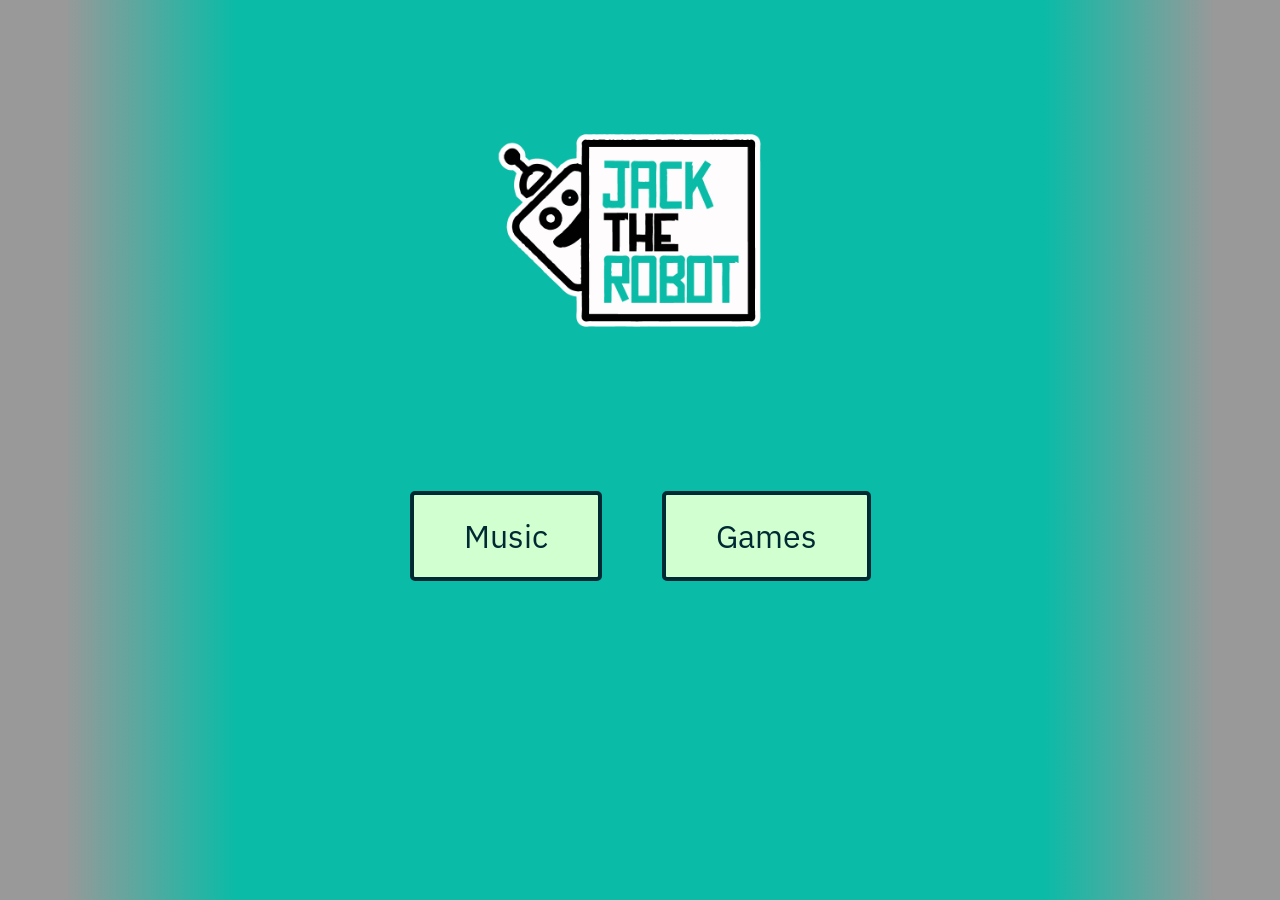
==== commit 8544d5ab: "Homepage background animation" ====
--- a/index.html
+++ b/index.html
@@ -11,11 +11,13 @@
 </head>
 
 <body>
-    <img id="logo" alt="Jack The Robot Logo" src="personalImages/Logo-JackTheRobotGames-OnTeal.jpg" />
-    <nav>
-        <a class="button" href="music.html">Music</a>
-        <a class="button" href="games.html">Games</a>
-    </nav>
+    <div id="content">
+        <img id="logo" alt="Jack The Robot Logo" src="personalImages/Logo-JackTheRobotGames-OnTeal.jpg" />
+        <nav>
+            <a class="button" href="music.html">Music</a>
+            <a class="button" href="games.html">Games</a>
+        </nav>
+    </div>
 </body>
 
 </html>
--- a/StyleSheet.css
+++ b/StyleSheet.css
@@ -5,8 +5,36 @@
     --lowOpacityTeal: rgba(67, 238, 185, 0.5);
 }
 
+@keyframes backgroundAnimation{
+    0% {background-image: url(woodsImages/stream1.jpg);}
+    33% {background-image: url(woodsImages/stream2.jpg);}
+    66% {background-image: url(woodsImages/stream3.jpg);}
+    100% {background-image: url(woodsImages/stream1.jpg);}
+}
+
 body{
-    background-color: var(--teal);
+    animation-name: backgroundAnimation;
+    animation-duration: 10s;
+    animation-iteration-count: infinite;
+    background-size:cover;
+    background-repeat:no-repeat;
+    background-color: rgba(128,128,128,0.8);
+    background-blend-mode: color;
+    margin:0;
+}
+
+#content{
+    width: 90%;
+    min-height: 100vh;
+    margin-left:auto;
+    margin-right:auto;
+    background: linear-gradient(
+        to right,
+        transparent 0%,
+        var(--teal) 15%,
+        var(--teal) 85%,
+        transparent 100%
+    );
 }
 
 #logo{
@@ -27,7 +55,7 @@
     color: var(--deepTeal);
     text-align: center;
     font-size: 2em;
-    border: 10px solid var(--deepteal);
+    border: 4px solid var(--deepTeal);
     border-radius: 5px;
     background-color: var(--lightTeal);
     padding-top: 20px;
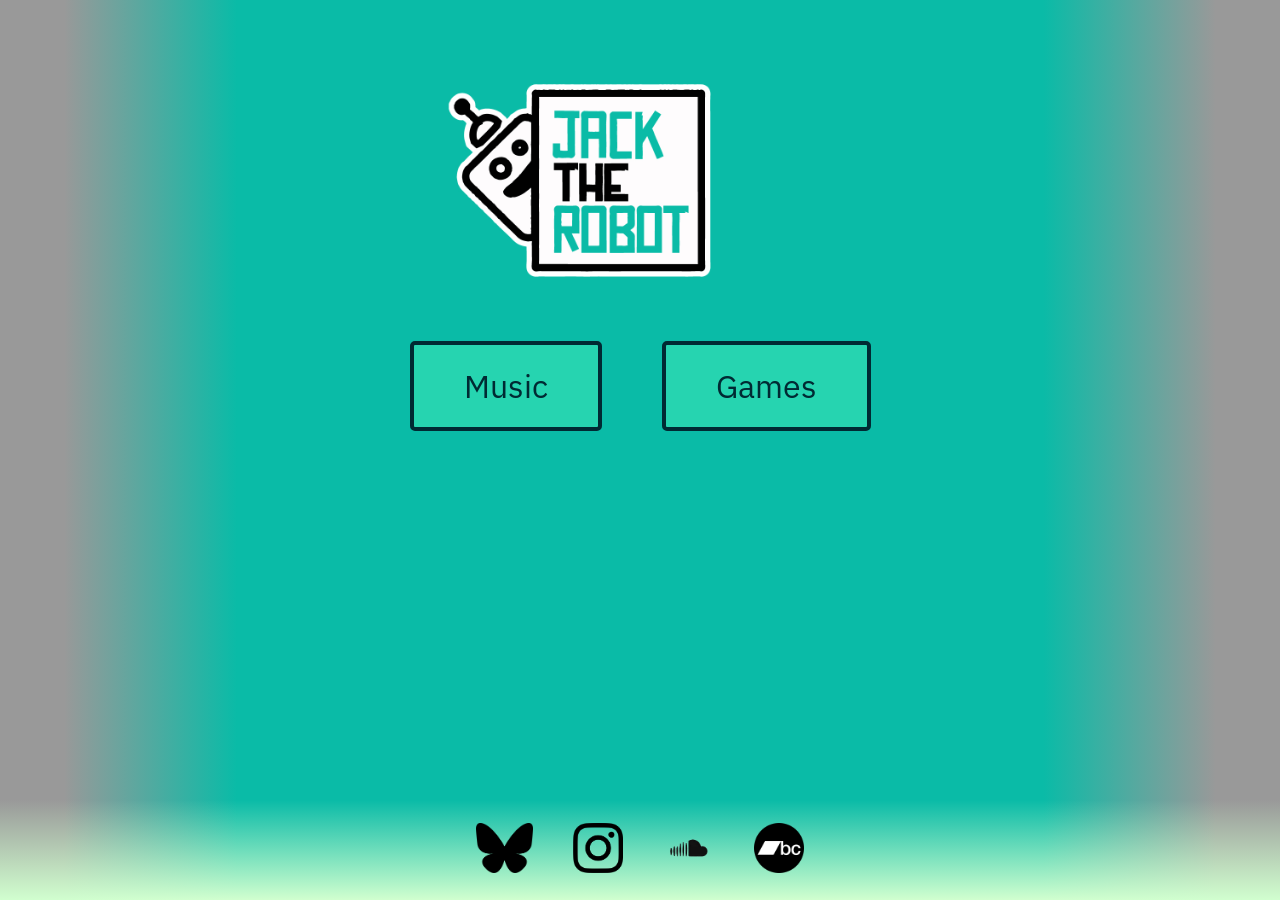
==== commit fb125aea: "Footer" ====
--- a/index.html
+++ b/index.html
@@ -3,7 +3,8 @@
 <html>
 
 <head>
-    <link rel="Stylesheet" href="StyleSheet.css">
+    <link rel="stylesheet" href="css/Main.css">
+    <link rel="stylesheet" href="css/Homepage.css">
     <title>Jack The Robot</title>
     <link rel="icon" href="/personalImages/Favicon.png">
     <link href="https://fonts.googleapis.com/css?family=Amatic+SC" rel="stylesheet">
@@ -18,6 +19,9 @@
             <a class="button" href="games.html">Games</a>
         </nav>
     </div>
+
+    <div id="footer"></div>
+    <script src="Scripts/Main.js"></script>
 </body>
 
 </html>
--- a/css/Main.css
+++ b/css/Main.css
@@ -0,0 +1,77 @@
+﻿:root{
+    --teal: rgb(10, 187, 167);
+    --deepTeal: rgb(0, 42, 51);
+    --lightTeal: rgb(209, 255, 207);
+    --lowOpacityTeal: rgba(67, 238, 185, 0.5);
+    --zeroOpacityTeal: rgba(67, 238, 185, 0);
+}
+
+@keyframes backgroundAnimation{
+    0% {background-image: url(../woodsImages/stream1.jpg);}
+    33% {background-image: url(../woodsImages/stream2.jpg);}
+    66% {background-image: url(../woodsImages/stream3.jpg);}
+    100% {background-image: url(../woodsImages/stream1.jpg);}
+}
+
+body{
+    animation-name: backgroundAnimation;
+    animation-duration: 4s;
+    animation-iteration-count: infinite;
+    background-size:cover;
+    background-repeat:no-repeat;
+    background-color: rgba(128,128,128,0.8);
+    background-blend-mode: color;
+    margin:0;
+}
+
+#content{
+    width: 90%;
+    min-height: 100vh;
+    margin-left:auto;
+    margin-right:auto;
+    background: linear-gradient(
+        to right,
+        transparent 0%,
+        var(--teal) 15%,
+        var(--teal) 85%,
+        transparent 100%
+    );
+}
+
+#logo{
+    display:block;
+    width: 40%;
+    margin-left: 30%;
+    position: relative;
+    top:-50px;
+    left:-50px;
+}
+
+nav{
+    display: flex;
+    justify-content: center;
+    align-content: center;
+    position:relative;
+    top:-120px;
+}
+
+.button{
+    font-family: 'IBM Plex Sans', serif;
+    text-decoration: none;
+    color: var(--deepTeal);
+    text-align: center;
+    font-size: 2em;
+    border: 4px solid var(--deepTeal);
+    border-radius: 5px;
+    background-color: var(--lowOpacityTeal);
+    padding-top: 20px;
+    padding-bottom: 20px;
+    padding-left: 50px;
+    padding-right: 50px;
+    margin-left: 30px;
+    margin-right:30px;
+}
+
+.button:hover{
+    background-color: var(--lightTeal);
+}
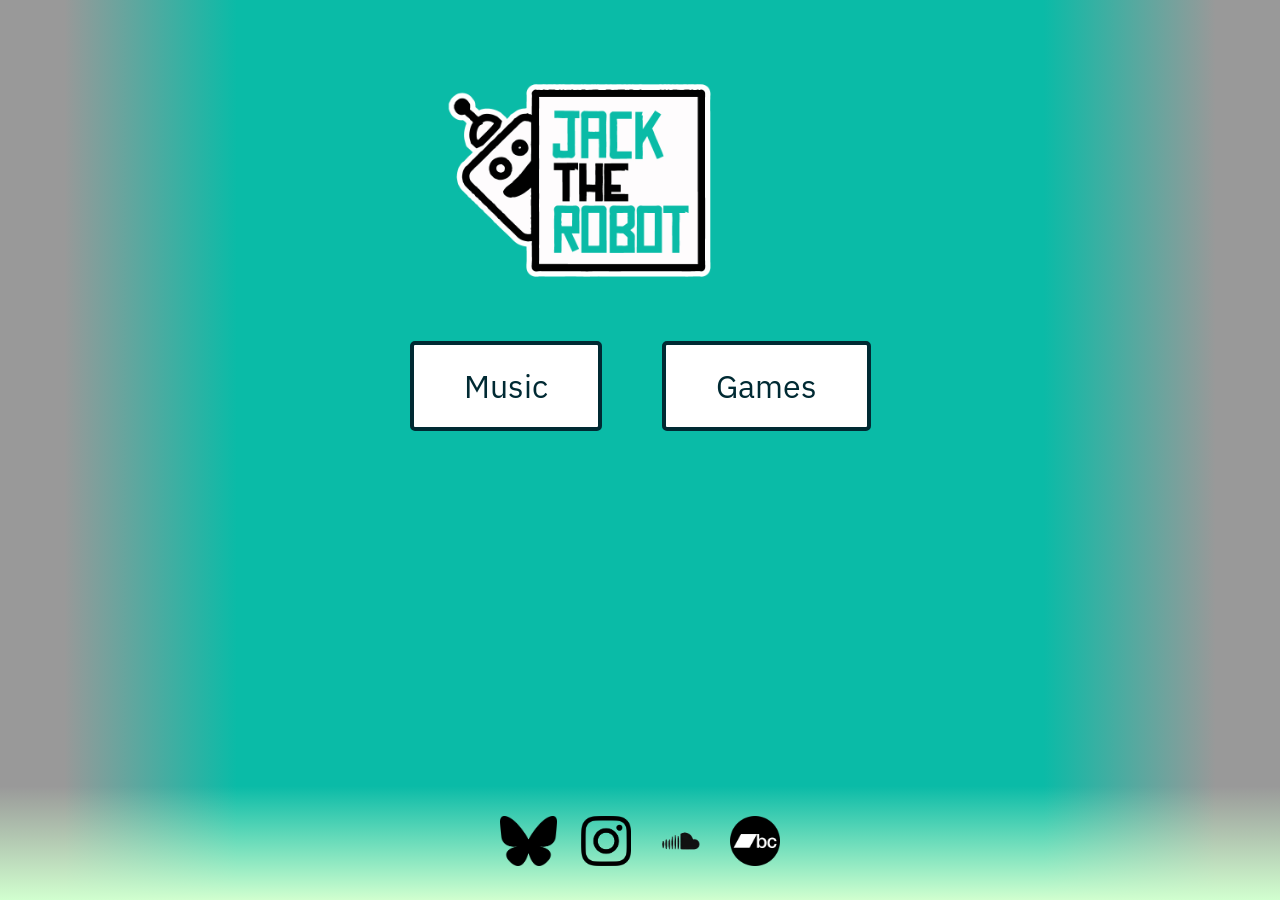
==== commit 54852fdb: "Games and Music pages complete" ====
--- a/index.html
+++ b/index.html
@@ -20,7 +20,8 @@
         </nav>
     </div>
 
-    <div id="footer"></div>
+    <div id="homepageFooter"></div>
+
     <script src="Scripts/Main.js"></script>
 </body>
 
--- a/css/Main.css
+++ b/css/Main.css
@@ -36,42 +36,4 @@
         var(--teal) 85%,
         transparent 100%
     );
-}
-
-#logo{
-    display:block;
-    width: 40%;
-    margin-left: 30%;
-    position: relative;
-    top:-50px;
-    left:-50px;
-}
-
-nav{
-    display: flex;
-    justify-content: center;
-    align-content: center;
-    position:relative;
-    top:-120px;
-}
-
-.button{
-    font-family: 'IBM Plex Sans', serif;
-    text-decoration: none;
-    color: var(--deepTeal);
-    text-align: center;
-    font-size: 2em;
-    border: 4px solid var(--deepTeal);
-    border-radius: 5px;
-    background-color: var(--lowOpacityTeal);
-    padding-top: 20px;
-    padding-bottom: 20px;
-    padding-left: 50px;
-    padding-right: 50px;
-    margin-left: 30px;
-    margin-right:30px;
-}
-
-.button:hover{
-    background-color: var(--lightTeal);
 }
--- a/css/Homepage.css
+++ b/css/Homepage.css
@@ -0,0 +1,37 @@
+#logo{
+    display:block;
+    width: 40%;
+    margin-left: 30%;
+    position: relative;
+    top:-50px;
+    left:-50px;
+}
+
+nav{
+    display: flex;
+    justify-content: center;
+    align-content: center;
+    position:relative;
+    top:-120px;
+}
+
+.button{
+    text-decoration: none;
+    color: var(--deepTeal);
+    text-align: center;
+    font-size: 2em;
+    border: 4px solid var(--deepTeal);
+    border-radius: 5px;
+    background-color: rgb(255, 255, 255);
+    padding-top: 20px;
+    padding-bottom: 20px;
+    padding-left: 50px;
+    padding-right: 50px;
+    margin-left: 30px;
+    margin-right:30px;
+    font-family: 'IBM Plex Sans', serif;
+}
+
+.button:hover{
+    background-color: var(--lightTeal);
+}
